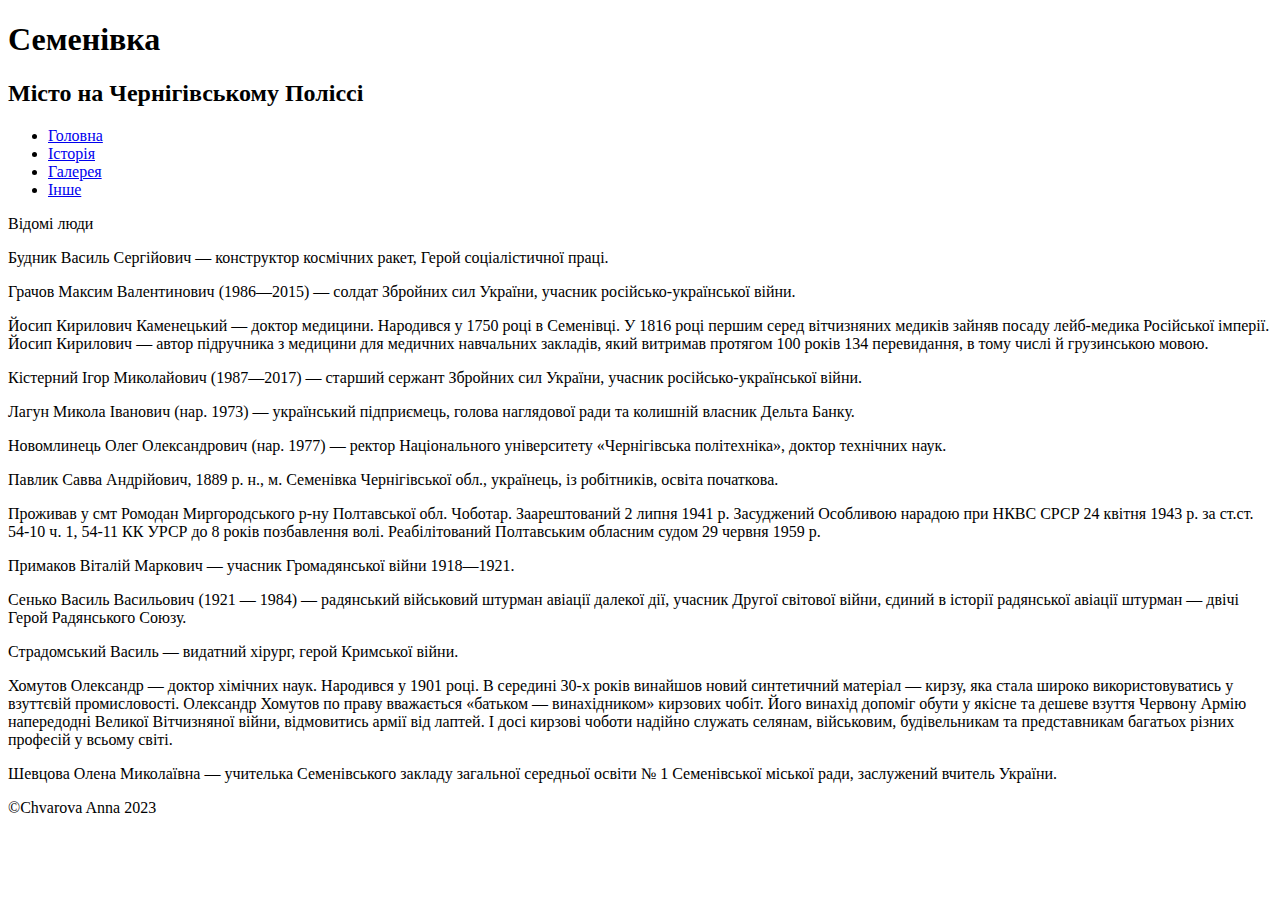
==== form.html @ 5339f077 "Add files via upload" ====
<!DOCTYPE html>
    <html lang="uk">
    <head>
        <title>My site</title>
		<meta charset="UTF-8">
		<link rel="stylesheet" type="text/css" href="css/normalize.css">
		<link rel="stylesheet" type="text/css" href="css/style.css">
    </head>
    <body>
	    <header>
		    <h1>Семенівка</h1>
			<h2>Місто на Чернігівському Поліссі</h2>
		</header>
		<nav>
		    <ul>
			   <li><a href="index.html">Головна</a></li>
			   <li><a href="info.html">Історія</a></li>
			   <li><a href="gallery.html">Галерея</a></li>
			   <li><a href="form.html">Інше</a></li>
			</ul>
		</nav>
		
		<p>Відомі люди</p>
<p>Будник Василь Сергійович — конструктор космічних ракет, Герой соціалістичної праці.</p>
<p>Грачов Максим Валентинович (1986—2015) — солдат Збройних сил України, учасник російсько-української війни.</p>
<p>Йосип Кирилович Каменецький — доктор медицини. Народився у 1750 році в Семенівці. У 1816 році першим серед вітчизняних медиків зайняв посаду лейб-медика Російської імперії.
Йосип Кирилович — автор підручника з медицини для медичних навчальних закладів, який витримав протягом 100 років 134 перевидання, в тому числі й грузинською мовою.</p>
<p>Кістерний Ігор Миколайович (1987—2017) — старший сержант Збройних сил України, учасник російсько-української війни.</p>
<p>Лагун Микола Іванович (нар. 1973) — український підприємець, голова наглядової ради та колишній власник Дельта Банку.</p>
<p>Новомлинець Олег Олександрович (нар. 1977) — ректор Національного університету «Чернігівська політехніка», доктор технічних наук.</p>
<p>Павлик Савва Андрійович, 1889 р. н., м. Семенівка Чернігівської обл., українець, із робітників, освіта початкова.</p>
 Проживав у смт Ромодан Миргородського р-ну Полтавської обл. Чоботар. Заарештований 2 липня 1941 р.
 Засуджений Особливою нарадою при НКВС СРСР 24 квітня 1943 р. за ст.ст. 54-10 ч. 1, 54-11 КК УРСР до 8 років позбавлення волі. 
 Реабілітований Полтавським обласним судом 29 червня 1959 р.</p>
<p>Примаков Віталій Маркович — учасник Громадянської війни 1918—1921.
<p>Сенько Василь Васильович (1921 — 1984) — радянський військовий штурман авіації далекої дії, учасник Другої світової війни,
 єдиний в історії радянської авіації штурман — двічі Герой Радянського Союзу.</p>
<p>Страдомський Василь — видатний хірург, герой Кримської війни.</p>
<p>Хомутов Олександр — доктор хімічних наук. Народився у 1901 році. В середині 30-х років винайшов новий синтетичний матеріал — кирзу,
 яка стала широко використовуватись у взуттєвій промисловості. Олександр Хомутов по праву вважається «батьком — винахідником» кирзових чобіт. 
 Його винахід допоміг обути у якісне та дешеве взуття Червону Армію напередодні Великої Вітчизняної війни, відмовитись армії від лаптей. 
 І досі кирзові чоботи надійно служать селянам, військовим, будівельникам та представникам багатьох різних професій у всьому світі.</p>
<p>Шевцова Олена Миколаївна — учителька Семенівського закладу загальної середньої освіти № 1 Семенівської міської ради, заслужений вчитель України.</p>
		
		<footer>
		     <p>©Chvarova Anna 2023</p>
		</footer>
  
    </body>
</html>
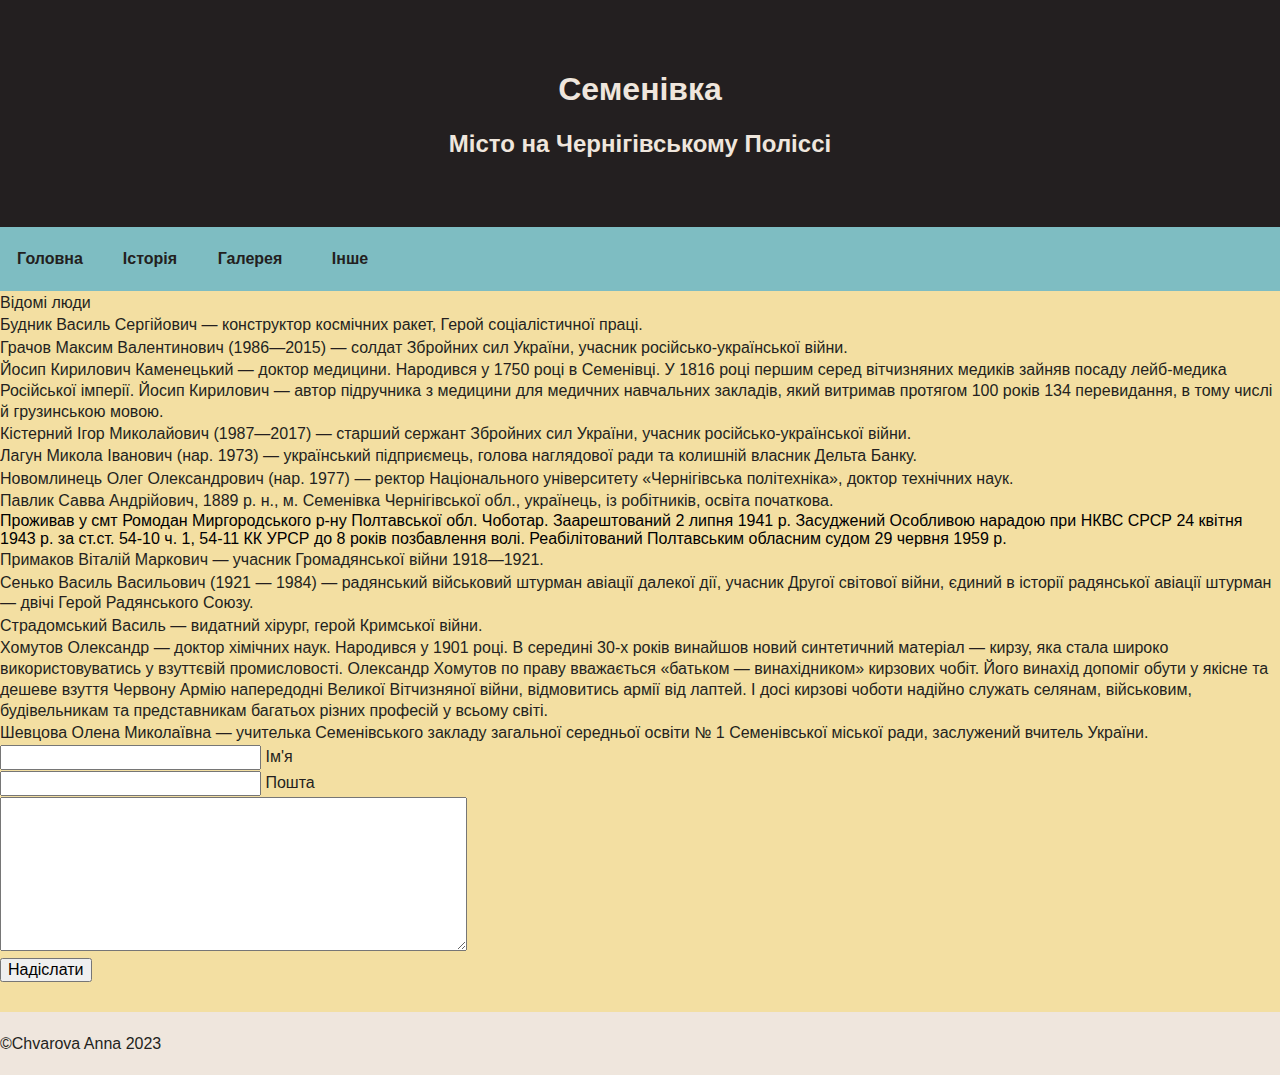
==== commit a4ff797c: "Update form.html" ====
--- a/form.html
+++ b/form.html
@@ -41,10 +41,26 @@
  Його винахід допоміг обути у якісне та дешеве взуття Червону Армію напередодні Великої Вітчизняної війни, відмовитись армії від лаптей. 
  І досі кирзові чоботи надійно служать селянам, військовим, будівельникам та представникам багатьох різних професій у всьому світі.</p>
 <p>Шевцова Олена Миколаївна — учителька Семенівського закладу загальної середньої освіти № 1 Семенівської міської ради, заслужений вчитель України.</p>
+	      <form class="form_comment" action="#" method="post" name="comment" id="comment">
+	   <p>
+	      <input type="text" name="author" id="author" value="" size="25">
+		  Ім'я
+	   </p>
+	   <p>
+	      <input type="text" name="email" id="email" value="" size="25">
+		  Пошта
+	  </p>
+	   <p>
+	      <textarea name="comment" id="comment" cols="48" rows="8"></textarea>
+	   </p>
+	    <p>
+	      <input type="submit" name="submit" id="submit" value="Надіслати">
+	  </p>
+	   </form>		
 		
 		<footer>
 		     <p>©Chvarova Anna 2023</p>
 		</footer>
   
     </body>
-</html>+</html>
--- a/css/style.css
+++ b/css/style.css
@@ -0,0 +1,100 @@
+body{
+	font-family: Arial, San-Serif;
+	font-size: 100%;
+	background-color: #F3DFA2;
+}
+ul{
+	margin: 0;
+	padding: 0;
+}
+ul li{	
+     list-style-type: none;
+}
+a{
+	text-decoration: none;
+}
+header{
+	padding: 50px 0;
+	background-color: #231F20;
+}
+h1,h2{
+	color: #EFE6DD;
+	text-align: center;
+}
+nav{
+	background-color: #7EBDC2;
+	border-color: #EFE6DD;
+	min-height: 64px;
+}
+nav li{
+	float: left;
+	width: 100px;
+}
+nav a{
+	display: block;
+	color: #231F20;
+	line-height: 4em;
+	font-weight: bold;
+	text-align: center;
+}
+nav li a:hover{
+	color: #EFE6DD;
+	background-color: #BB4430;
+}
+p{
+	font-size: 16px;
+	line-height: 1.3;
+	margin-top: 0.1em;
+	margin-bottom: 0;
+	color: #231F20;
+}	
+footer{
+	background-color: #EFE6DD;
+	color: #EFE6DD;
+	padding: 20px 0;
+	margin-top: 30px;
+}
+.img{
+	width: 200px;
+}
+.left{
+	float: left;
+}
+.right{
+	float: right;
+}
+.img-container li{
+	display: inline-block;
+	width: 32%;
+	padding: 10px;
+}
+.img-container{
+	text-align: center; 
+	margin-top: 20px;
+	width: 100%;
+}
+.img-container img{
+	width: 80%;
+	display: inline-block;
+	transition: .25s;
+}
+.img-container ul li{
+	list-style-type: none; 
+}
+.inline-img img{
+	width: 250px;
+	display: inline-block;
+	border-radius: 15px;
+	text-align: center;
+}
+.multimedia{
+	overflow: auto;
+}
+.multimedia-video{
+	display: inline-block;
+	float: left;
+	padding-left: 300px;
+	padding-right: 300px;
+	width: 720px;
+	height: 520px;
+}
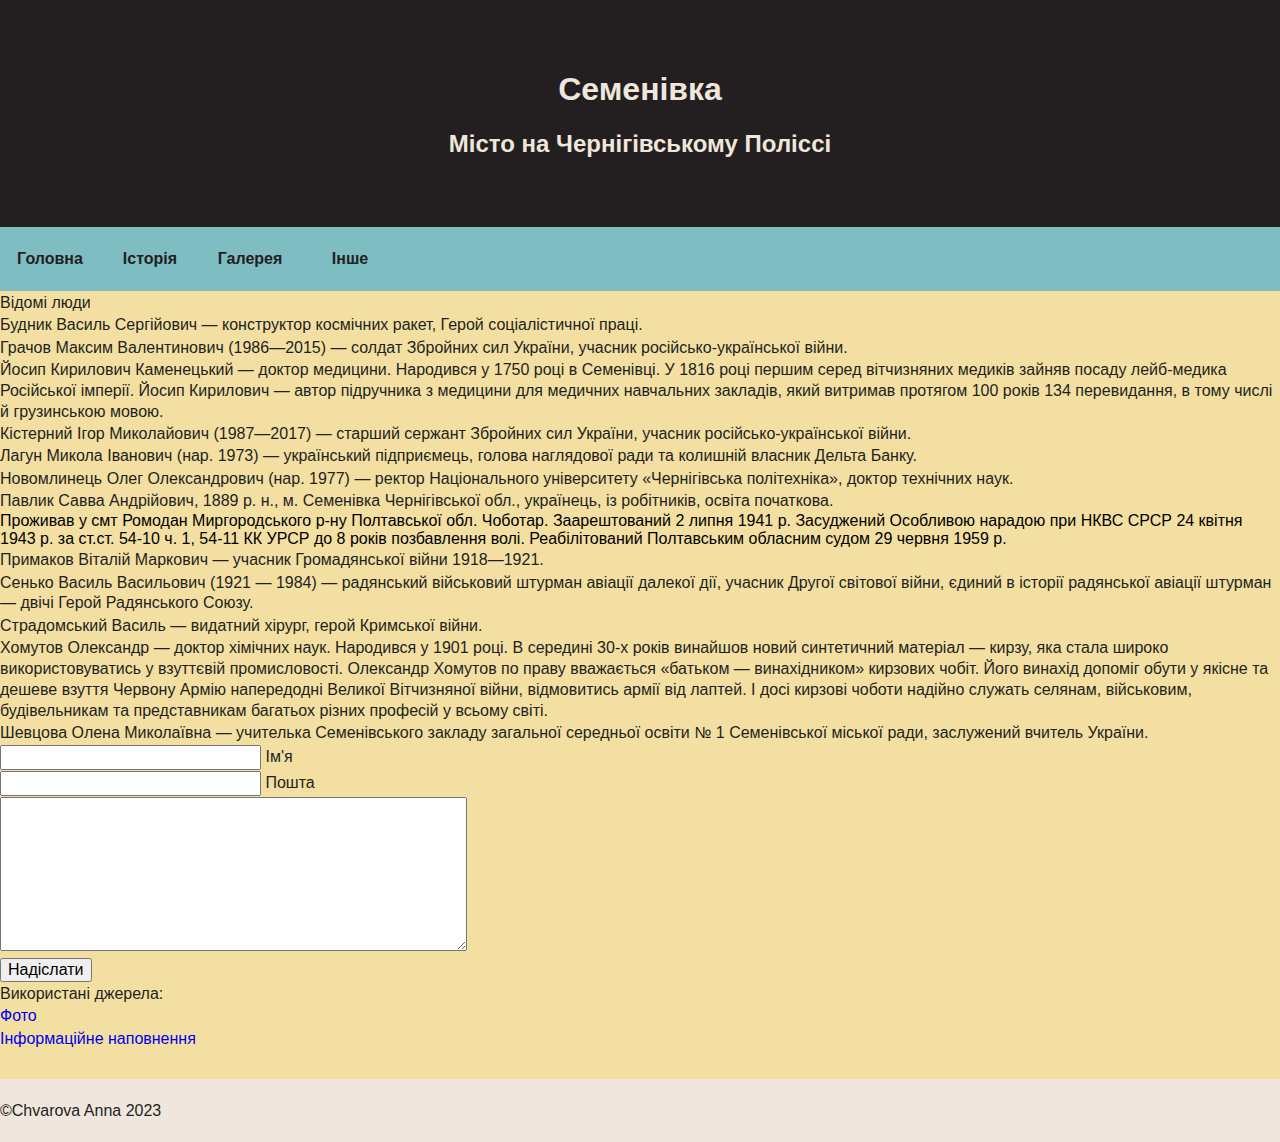
==== commit 09b431e5: "Update form.html" ====
--- a/form.html
+++ b/form.html
@@ -56,7 +56,12 @@
 	    <p>
 	      <input type="submit" name="submit" id="submit" value="Надіслати">
 	  </p>
-	   </form>		
+	   </form>	
+
+	    <p>Використані джерела:</p>
+	   <p> <a href="https://t.me/ridna_semenivka">Фото</a> </p>
+      <p>  <a href="https://uk.wikipedia.org/wiki/%D0%A1%D0%B5%D0%BC%D0%B5%D0%BD%D1%96%D0%B2%D0%BA%D0%B0">Інформаційне наповнення</a> </p>
+		
 		
 		<footer>
 		     <p>©Chvarova Anna 2023</p>
